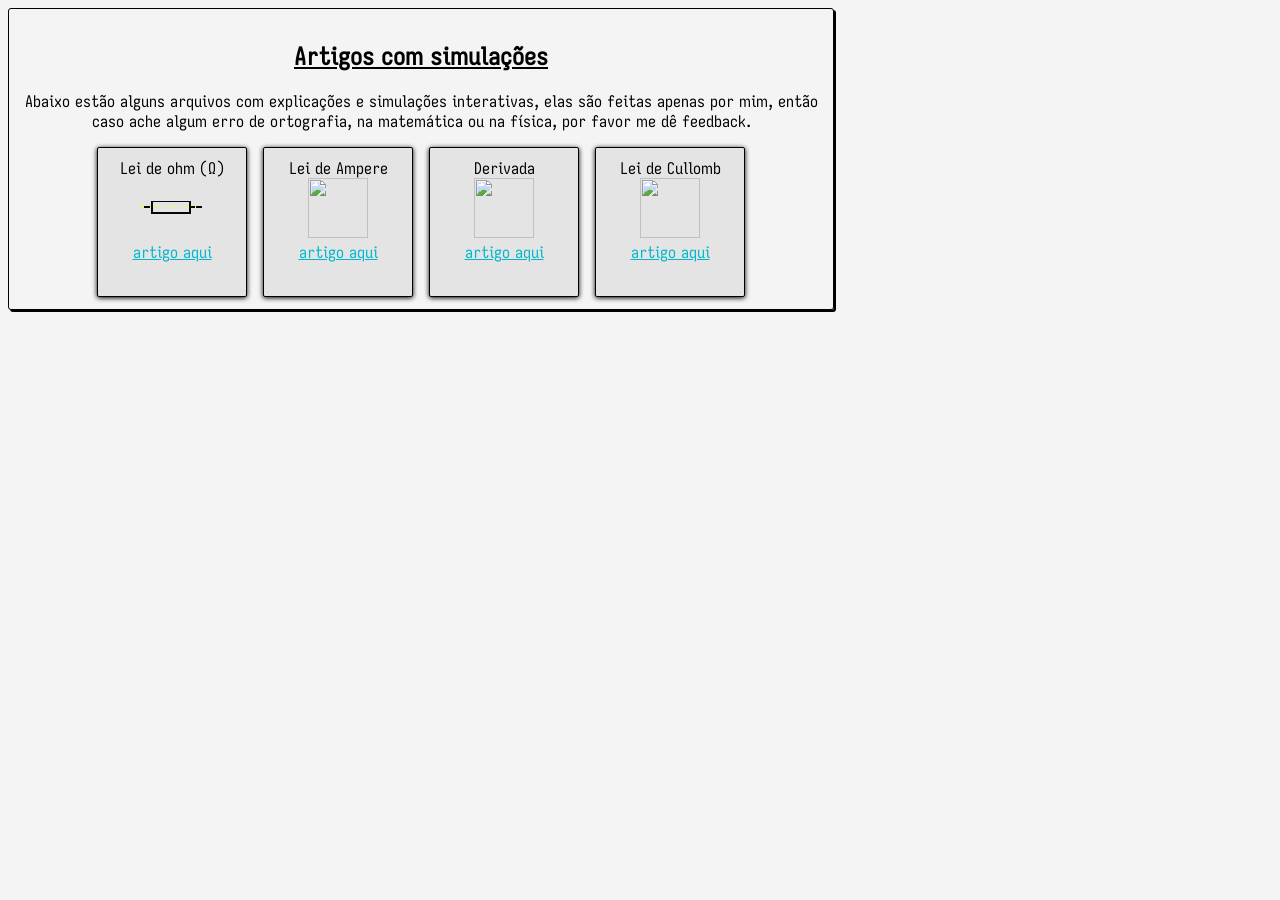
==== index.html @ 946b3963 "update" ====
<!DOCTYPE html>
<html>

<head>
  <meta charset="UTF-8">
  <meta name="viewport" content="width=device-width, initial-scale=1">
  <title>não sei ainda</title>
  <link rel="stylesheet" href="style.css">
</head>
  <body>
    <div class="content">
    <h2>Artigos com simulações</h2>
    <p>
    Abaixo estão alguns arquivos com explicações
    e simulações interativas, elas são feitas apenas
    por mim, então caso ache algum erro de ortografia, 
    na matemática ou na física, por favor me dê feedback.
    </p>
    <div class="main_article">
      <div class="photo_style_box">
        Lei de ohm (Ω)
        <br />
        <img src="assets/images/ohm_law_preview.gif"/>
        <br />
        <a href="src/ohm_law/index.html">artigo aqui</a>
      </div>
      <div class="photo_style_box">
        Lei de Ampere
        <br />
        <img src=""/>
        <br />
        <a href="">artigo aqui</a>
      </div>
      <div class="photo_style_box">
        Derivada
        <br />
        <img src=""/>
        <br />
        <a href="https:google.com">artigo aqui</a>
      </div>
      <div class="photo_style_box">
        Lei de Cullomb
        <br />
        <img src=""/>
        <br />
        <a href="https:google.com">artigo aqui</a>
      </div>
    </div>
    </div>
    <script src="main.js"></script>
  </body>
</html>
---- style.css ----
body {
  background: #F4F4F4;
  font-family: main-font, sans-serif;
  text-align: center;
  justify-items: center;
  align-items: center;
}

.content {
  border: 1px solid black;
  border-radius: 3px;
  box-shadow: 2px 2px black;
  max-width: 800px;
  padding: 12px;
}

h2 {
  text-align: center;
  text-decoration: underline;
}

.photo_style_box {
  text-align: center;
  width: 150px;
  min-width: 0;
  box-sizing: border-box;
  
  aspect-ratio: 1 / 1;
  border: 1px solid black;
  border-radius: 2px;
  padding: 10px;
  background: #E4E4E4;
  box-shadow: 0px 1px 5px black;
  margin: 0px;
}

.photo_style_box>a {
  margin-top: auto;
  color: #00B8C9;
}

.photo_style_box>img {
  width: 60px;
  height: 60px;
  image-rendering: pixelated;
}

.main_article {
  display: flex;
  flex-wrap: wrap;
  gap: 16px;  
  justify-content: center;
  align-items: center;
}

.photo_style_box:hover {
  animation-name: shake;
  animation-duration: 0.8s;
  animation-iteration-count: infinite;
}

@keyframes shake {
  0% {
    rotate: -1deg;
  }
  50% {
    rotate: 2deg;
  }
  100% {
    rotate: -1deg;
  }
}

@font-face {
  font-family: "main-font";
  src: url("assets/fonts/IosevkaCharon-Regular.ttf")
}
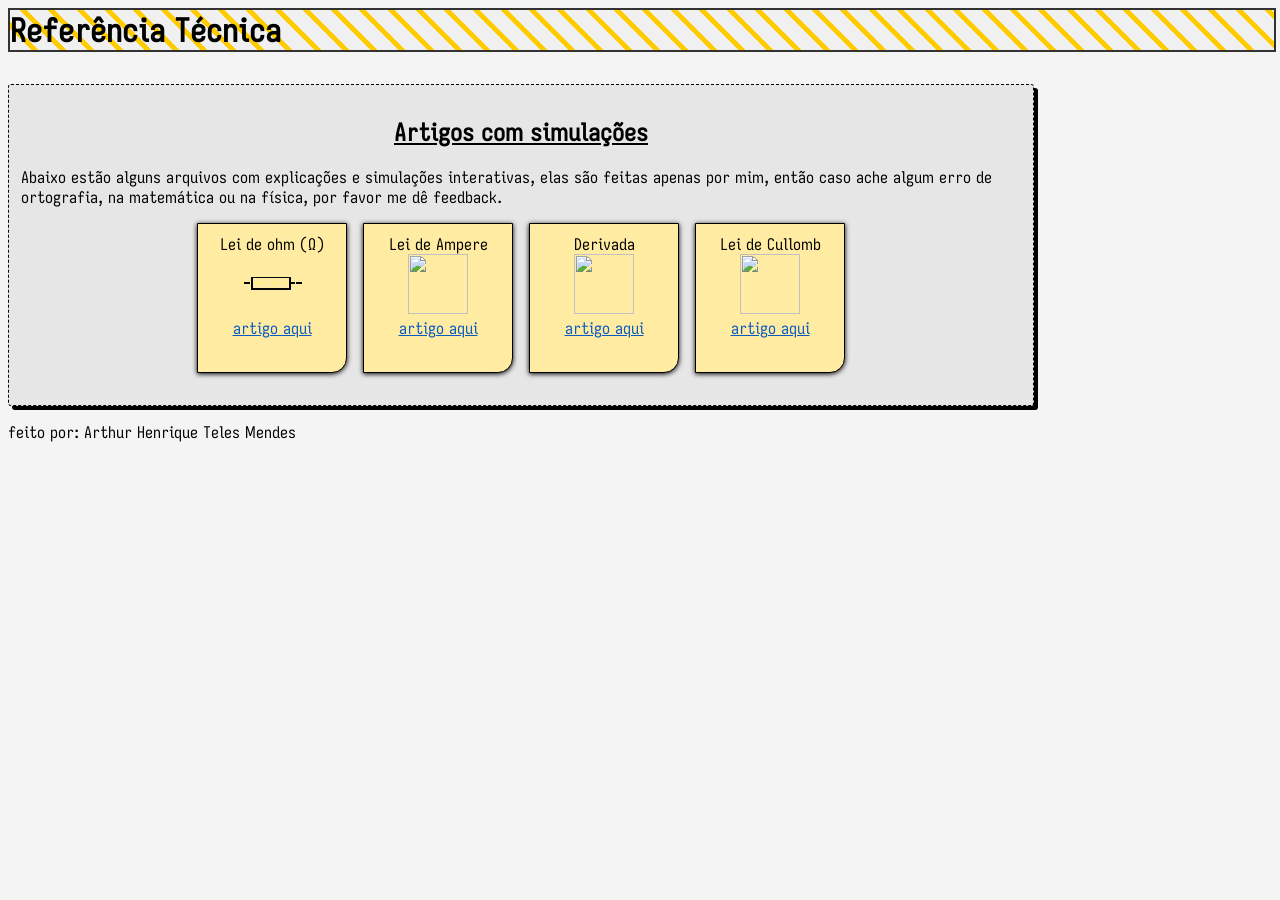
==== commit 8c21b147: "update" ====
--- a/index.html
+++ b/index.html
@@ -8,45 +8,51 @@
   <link rel="stylesheet" href="style.css">
 </head>
   <body>
-    <div class="content">
-    <h2>Artigos com simulações</h2>
-    <p>
-    Abaixo estão alguns arquivos com explicações
-    e simulações interativas, elas são feitas apenas
-    por mim, então caso ache algum erro de ortografia, 
-    na matemática ou na física, por favor me dê feedback.
-    </p>
-    <div class="main_article">
-      <div class="photo_style_box">
-        Lei de ohm (Ω)
-        <br />
-        <img src="assets/images/ohm_law_preview.gif"/>
-        <br />
-        <a href="src/ohm_law/index.html">artigo aqui</a>
-      </div>
-      <div class="photo_style_box">
-        Lei de Ampere
-        <br />
-        <img src=""/>
-        <br />
-        <a href="">artigo aqui</a>
-      </div>
-      <div class="photo_style_box">
-        Derivada
-        <br />
-        <img src=""/>
-        <br />
-        <a href="https:google.com">artigo aqui</a>
-      </div>
-      <div class="photo_style_box">
-        Lei de Cullomb
-        <br />
-        <img src=""/>
-        <br />
-        <a href="https:google.com">artigo aqui</a>
+    <div class="stylized_background">
+      <h1>Referência Técnica</h1>
+    </div>
+    <div class="centralized">
+      <div class="content">
+      <h2>Artigos com simulações</h2>
+      <p>
+        Abaixo estão alguns arquivos com explicações
+        e simulações interativas, elas são feitas apenas
+        por mim, então caso ache algum erro de ortografia,
+        na matemática ou na física, por favor me dê feedback.
+      </p>
+      <div class="main_article">
+        <div class="photo_style_box">
+          Lei de ohm (Ω)
+          <br />
+          <img src="assets/images/ohm_law_preview.gif" />
+          <br />
+          <a href="src/ohm_law/index.html">artigo aqui</a>
+        </div>
+        <div class="photo_style_box">
+          Lei de Ampere
+          <br />
+          <img src="" />
+          <br />
+          <a href="">artigo aqui</a>
+        </div>
+        <div class="photo_style_box">
+          Derivada
+          <br />
+          <img src="" />
+          <br />
+          <a href="https:google.com">artigo aqui</a>
+        </div>
+        <div class="photo_style_box">
+          Lei de Cullomb
+          <br />
+          <img src="" />
+          <br />
+          <a href="https:google.com">artigo aqui</a>
+        </div>
       </div>
     </div>
     </div>
+    <p class="centralized">feito por: Arthur Henrique Teles Mendes</p>
     <script src="main.js"></script>
   </body>
 </html>
--- a/style.css
+++ b/style.css
@@ -2,17 +2,26 @@
 body {
   background: #F4F4F4;
   font-family: main-font, sans-serif;
-  text-align: center;
+}
+
+.centralized {
   justify-items: center;
-  align-items: center;
+}
+
+h1 {
+  margin: 0px;
 }
 
 .content {
   border: 1px solid black;
   border-radius: 3px;
-  box-shadow: 2px 2px black;
-  max-width: 800px;
+  box-shadow: 4px 4px black;
+  max-width: 1000px;
   padding: 12px;
+  margin-top: 2em;
+  padding-bottom: 2em;
+  border-style: dashed;
+  background: #E6E6E6;
 }
 
 h2 {
@@ -28,17 +37,31 @@
   
   aspect-ratio: 1 / 1;
   border: 1px solid black;
-  border-radius: 2px;
+  border-radius: 0px 0px 15px 0px;
   padding: 10px;
-  background: #E4E4E4;
+  background: #FFEBA1;
   box-shadow: 0px 1px 5px black;
   margin: 0px;
 }
 
 .photo_style_box>a {
   margin-top: auto;
-  color: #00B8C9;
+  color: #095AC2;
 }
+
+.stylized_background {
+            width: 100%;
+            border: 2px solid #333;
+            
+            /* Efeito das linhas inclinadas */
+            background: repeating-linear-gradient(
+                45deg,           /* Ângulo da inclinação das linhas */
+                #F0F0F0,         /* Cor inicial */
+                #F0F0F0 15px,    /* Espessura da primeira listra */
+                #FFCC00 5px,    /* Cor de transição para a segunda listra */
+                #FFCC00 20px     /* Espessura total do ciclo */
+            );
+        }
 
 .photo_style_box>img {
   width: 60px;
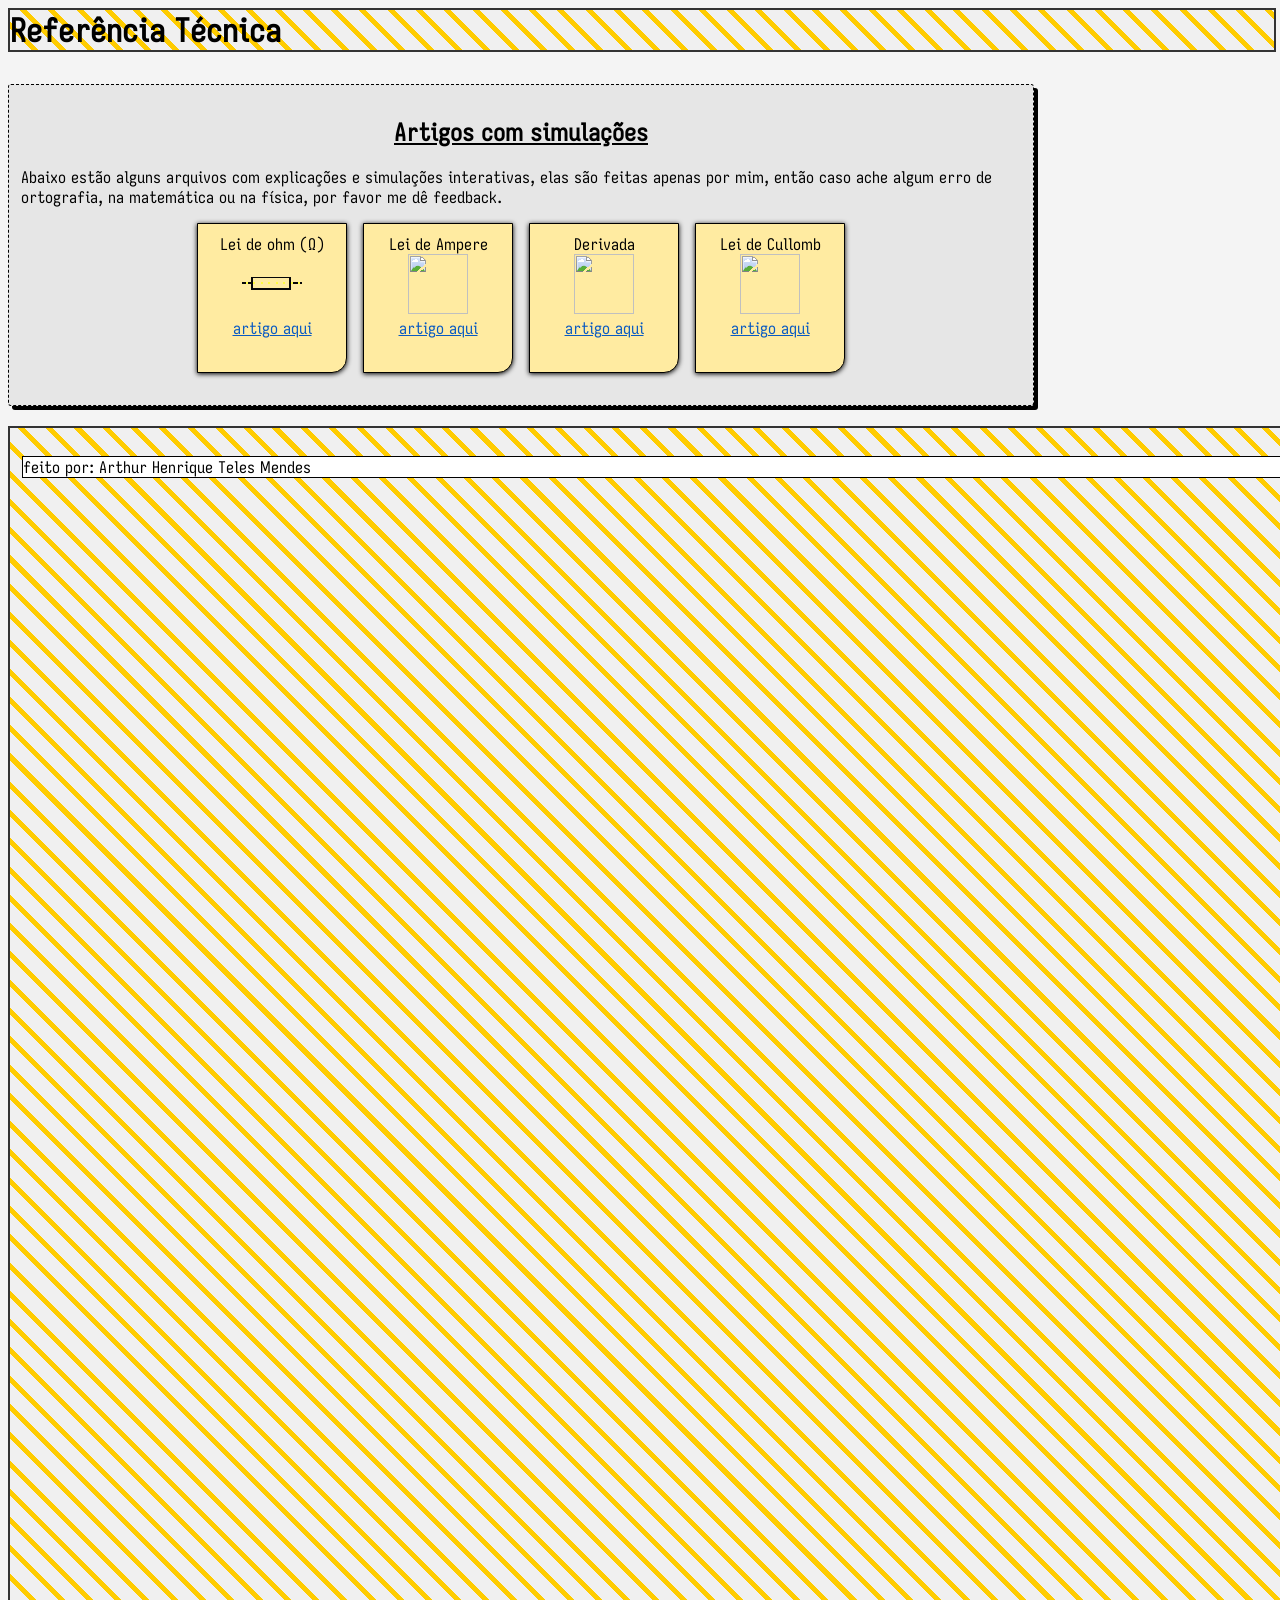
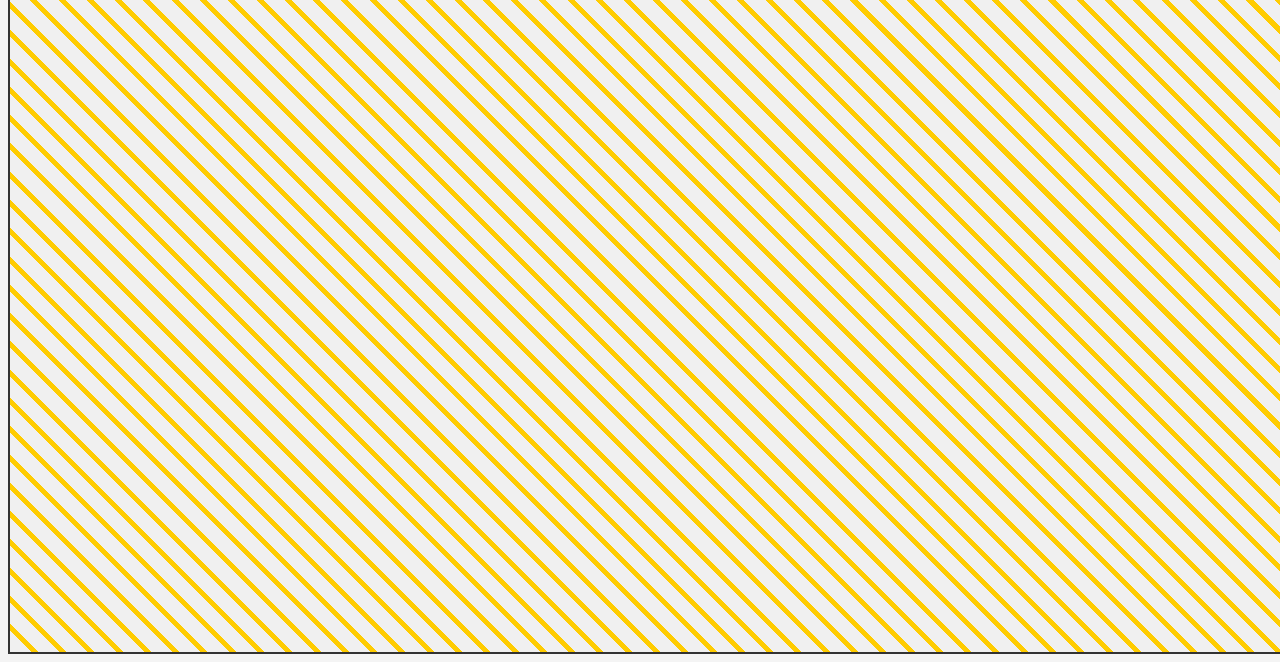
==== commit 4c3c055d: "update" ====
--- a/index.html
+++ b/index.html
@@ -8,10 +8,10 @@
   <link rel="stylesheet" href="style.css">
 </head>
   <body>
-    <div class="stylized_background">
-      <h1>Referência Técnica</h1>
-    </div>
     <div class="centralized">
+      <div class="stylized_background">
+        <h1>Referência Técnica</h1>
+      </div>
       <div class="content">
       <h2>Artigos com simulações</h2>
       <p>
@@ -51,8 +51,11 @@
         </div>
       </div>
     </div>
+    <br />
+    <div class="stylized_background" style="height: 200vh;padding: 12px;">
+      <p class="centralized" style="background: #FFFFFF; border: 1px solid black;">feito por: Arthur Henrique Teles Mendes</p>
     </div>
-    <p class="centralized">feito por: Arthur Henrique Teles Mendes</p>
+    </div>
     <script src="main.js"></script>
   </body>
 </html>
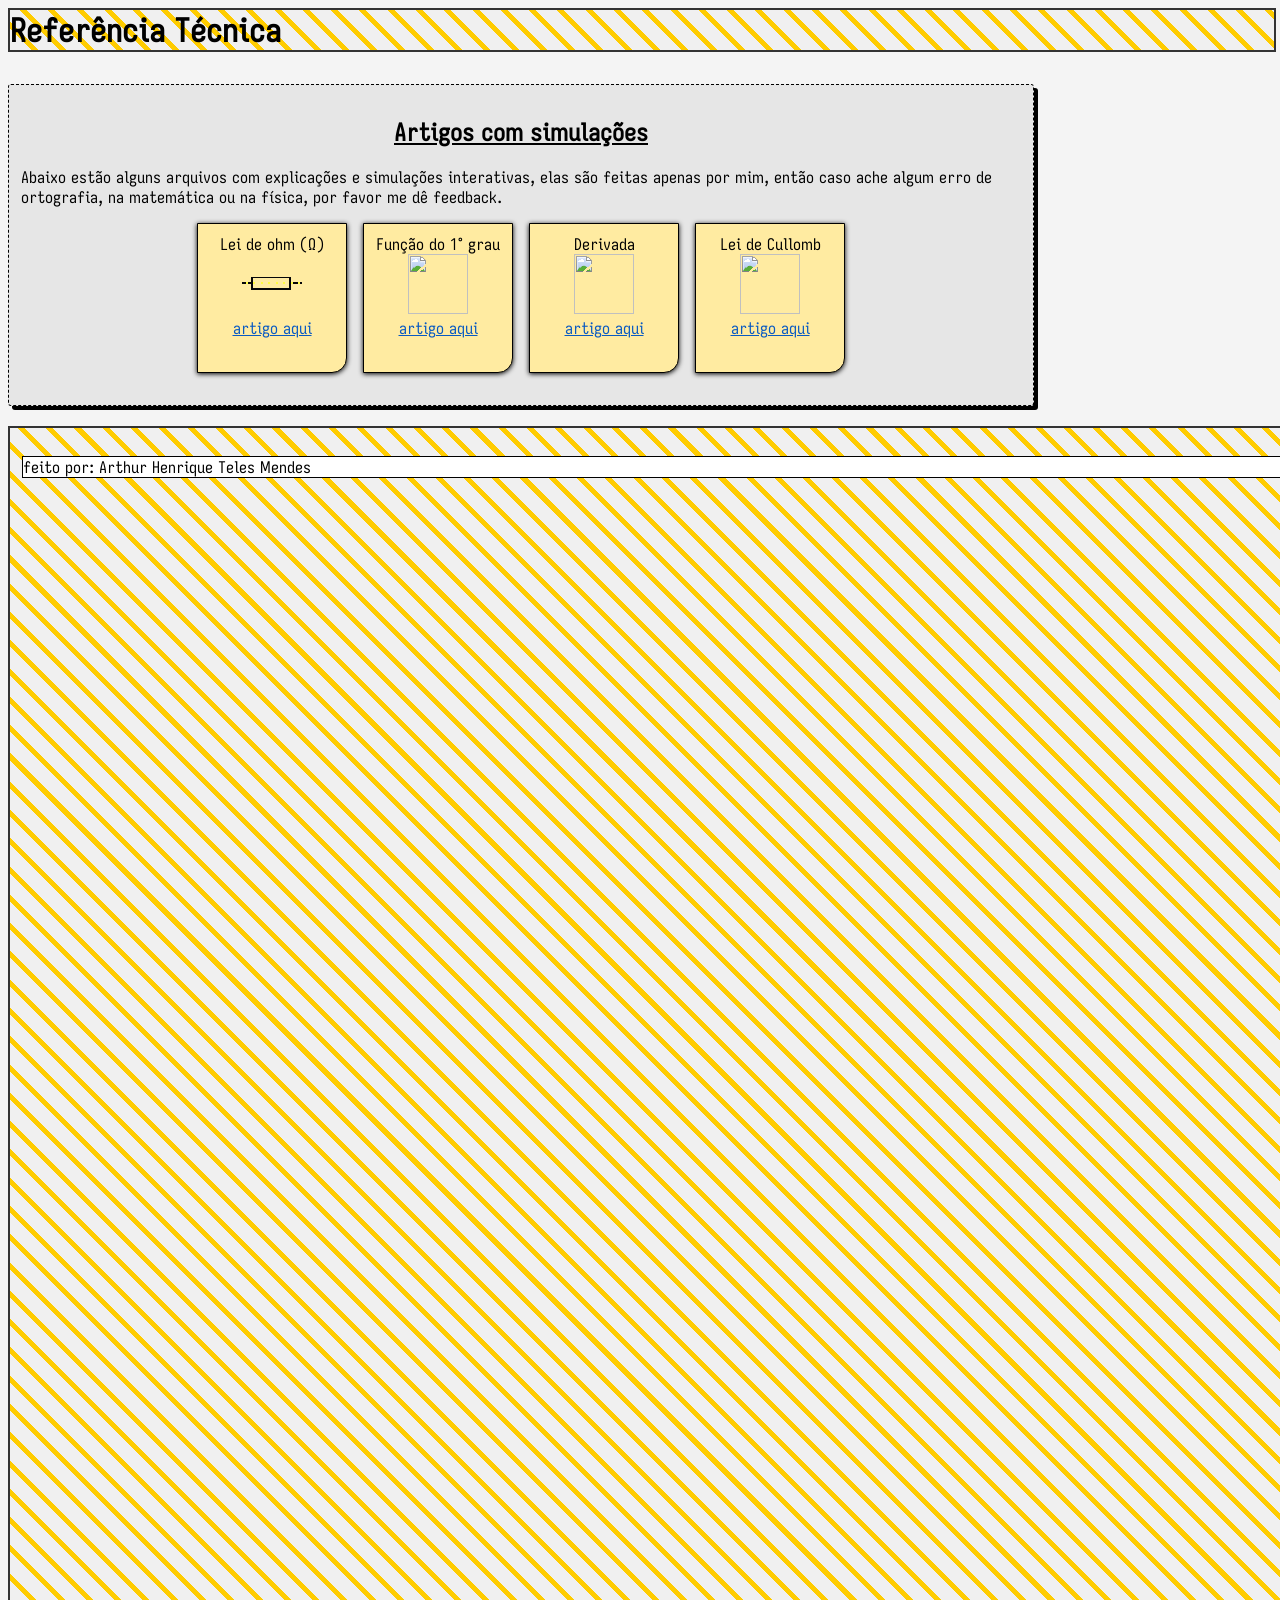
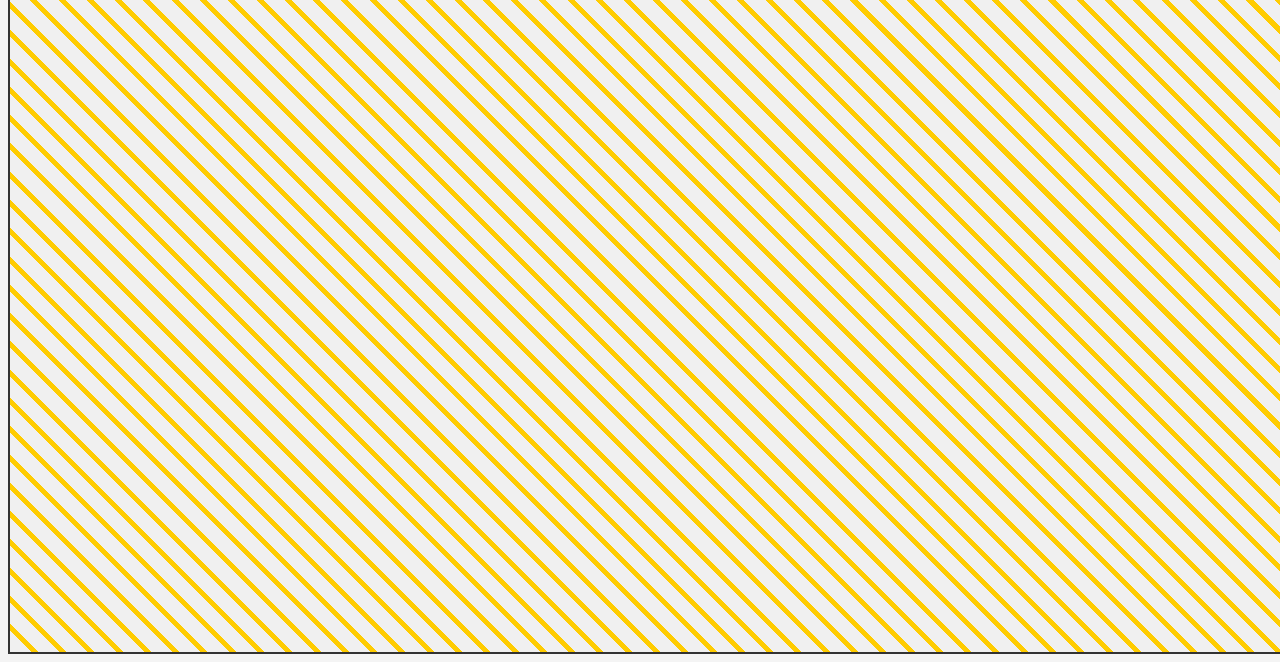
==== commit c7a06227: "update" ====
--- a/index.html
+++ b/index.html
@@ -29,7 +29,7 @@
           <a href="src/ohm_law/index.html">artigo aqui</a>
         </div>
         <div class="photo_style_box">
-          Lei de Ampere
+          Função do 1° grau
           <br />
           <img src="" />
           <br />
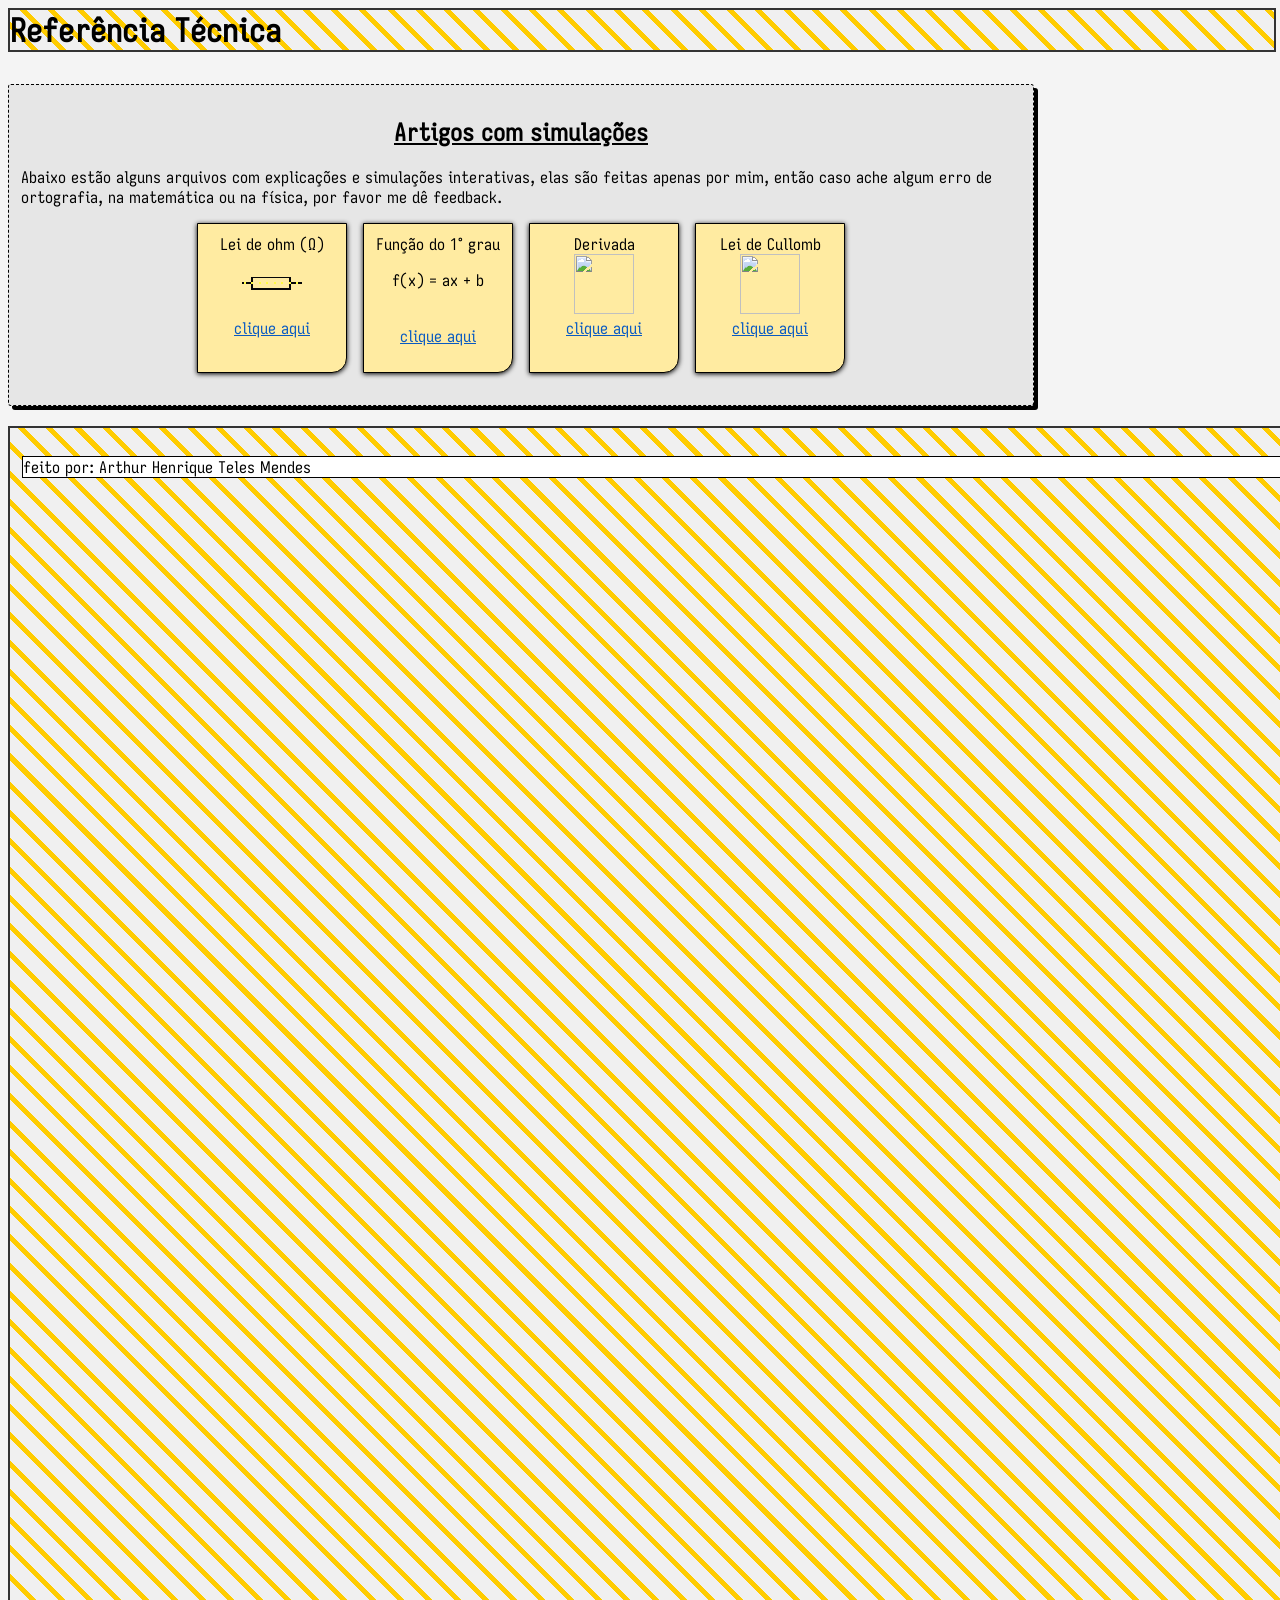
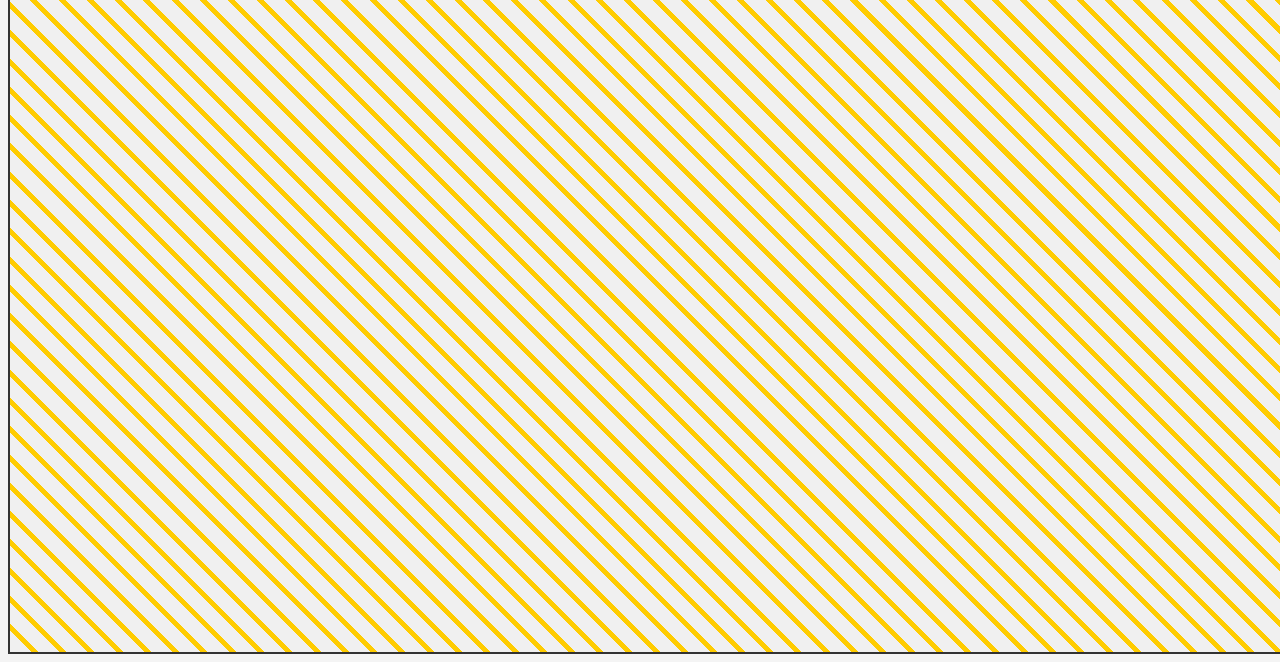
==== commit 7d35e88b: "update index.html" ====
--- a/index.html
+++ b/index.html
@@ -26,28 +26,28 @@
           <br />
           <img src="assets/images/ohm_law_preview.gif" />
           <br />
-          <a href="src/ohm_law/index.html">artigo aqui</a>
+          <a href="src/ohm_law/index.html">clique aqui</a>
         </div>
         <div class="photo_style_box">
           Função do 1° grau
           <br />
-          <img src="" />
+          <p>f(x) = ax + b</p>
           <br />
-          <a href="">artigo aqui</a>
+          <a href="src/equacao_linear/index.html">clique aqui</a>
         </div>
         <div class="photo_style_box">
           Derivada
           <br />
           <img src="" />
           <br />
-          <a href="https:google.com">artigo aqui</a>
+          <a href="https:google.com">clique aqui</a>
         </div>
         <div class="photo_style_box">
           Lei de Cullomb
           <br />
           <img src="" />
           <br />
-          <a href="https:google.com">artigo aqui</a>
+          <a href="https:google.com">clique aqui</a>
         </div>
       </div>
     </div>
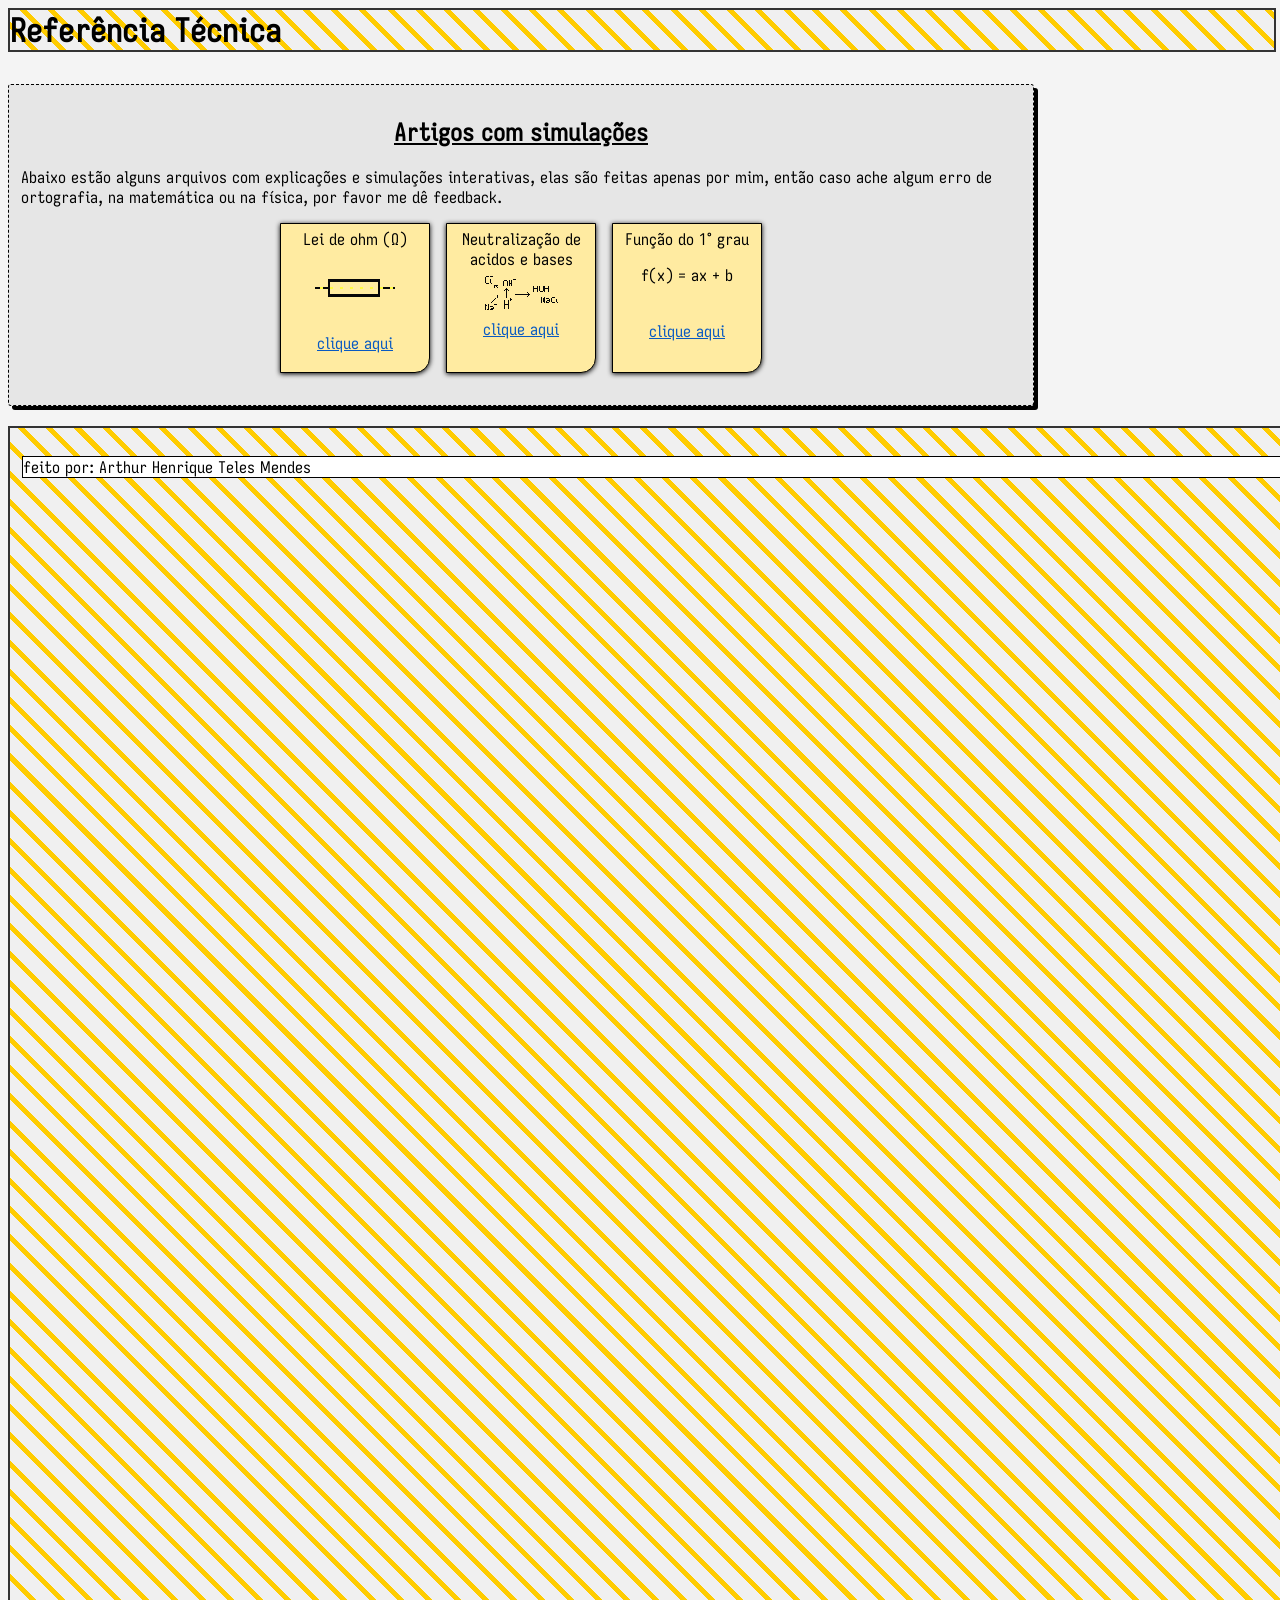
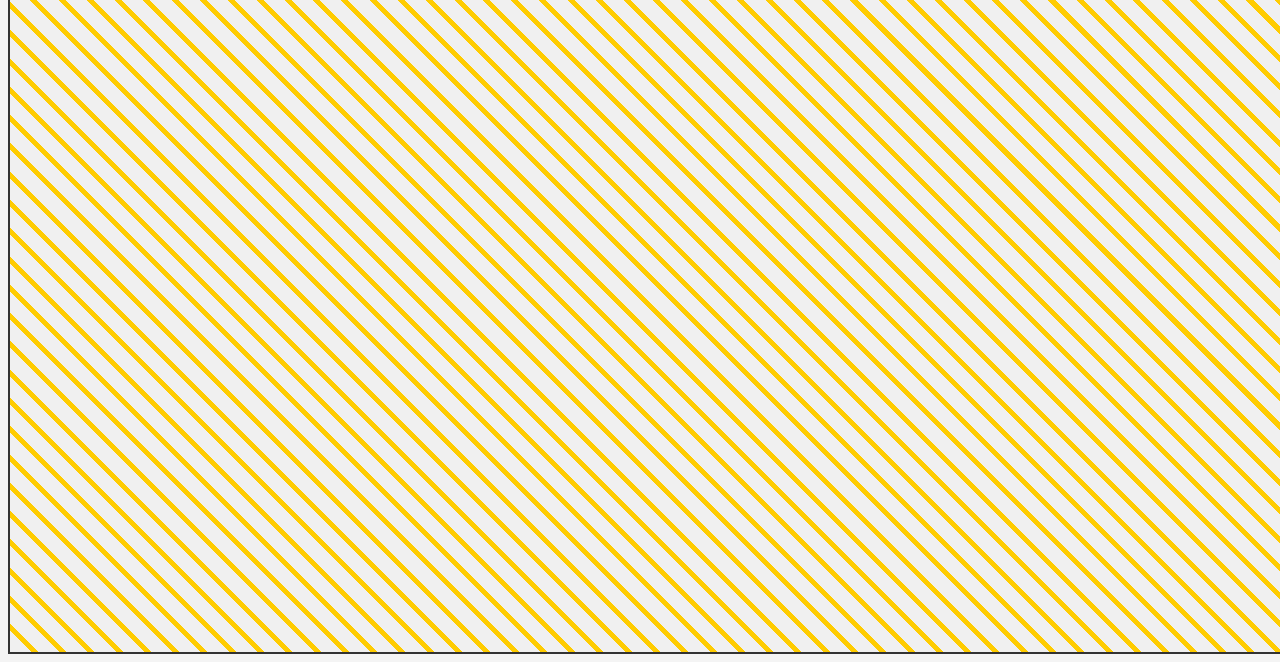
==== commit 024eb41f: "update" ====
--- a/index.html
+++ b/index.html
@@ -29,25 +29,18 @@
           <a href="src/ohm_law/index.html">clique aqui</a>
         </div>
         <div class="photo_style_box">
+          Neutralização de acidos e bases
+          <br />
+          <img src="/assets/images/acido_base.png"/>
+          <br />
+          <a href="https:google.com">clique aqui</a>
+        </div>
+        <div class="photo_style_box">
           Função do 1° grau
           <br />
           <p>f(x) = ax + b</p>
           <br />
           <a href="src/equacao_linear/index.html">clique aqui</a>
-        </div>
-        <div class="photo_style_box">
-          Derivada
-          <br />
-          <img src="" />
-          <br />
-          <a href="https:google.com">clique aqui</a>
-        </div>
-        <div class="photo_style_box">
-          Lei de Cullomb
-          <br />
-          <img src="" />
-          <br />
-          <a href="https:google.com">clique aqui</a>
         </div>
       </div>
     </div>
--- a/style.css
+++ b/style.css
@@ -38,7 +38,7 @@
   aspect-ratio: 1 / 1;
   border: 1px solid black;
   border-radius: 0px 0px 15px 0px;
-  padding: 10px;
+  padding: 5px;
   background: #FFEBA1;
   box-shadow: 0px 1px 5px black;
   margin: 0px;
@@ -64,8 +64,7 @@
         }
 
 .photo_style_box>img {
-  width: 60px;
-  height: 60px;
+  width: 80px;
   image-rendering: pixelated;
 }
 
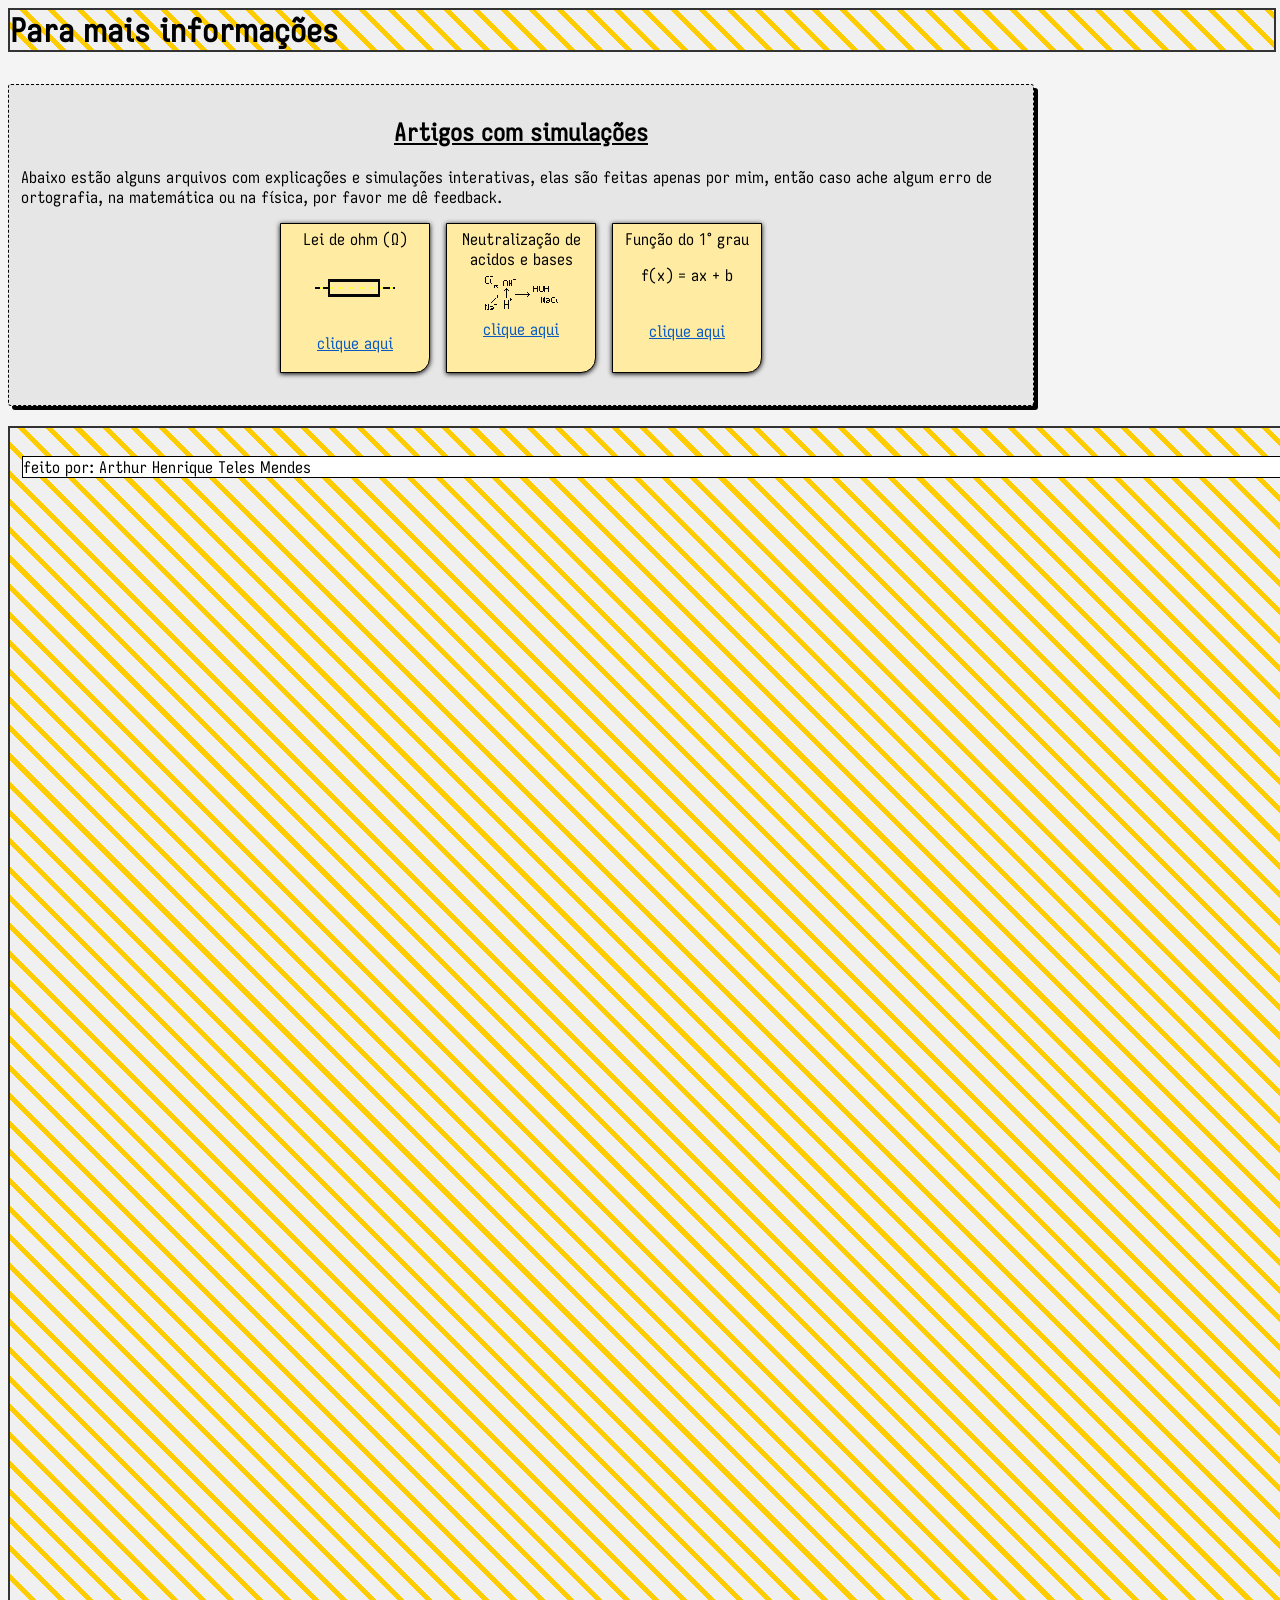
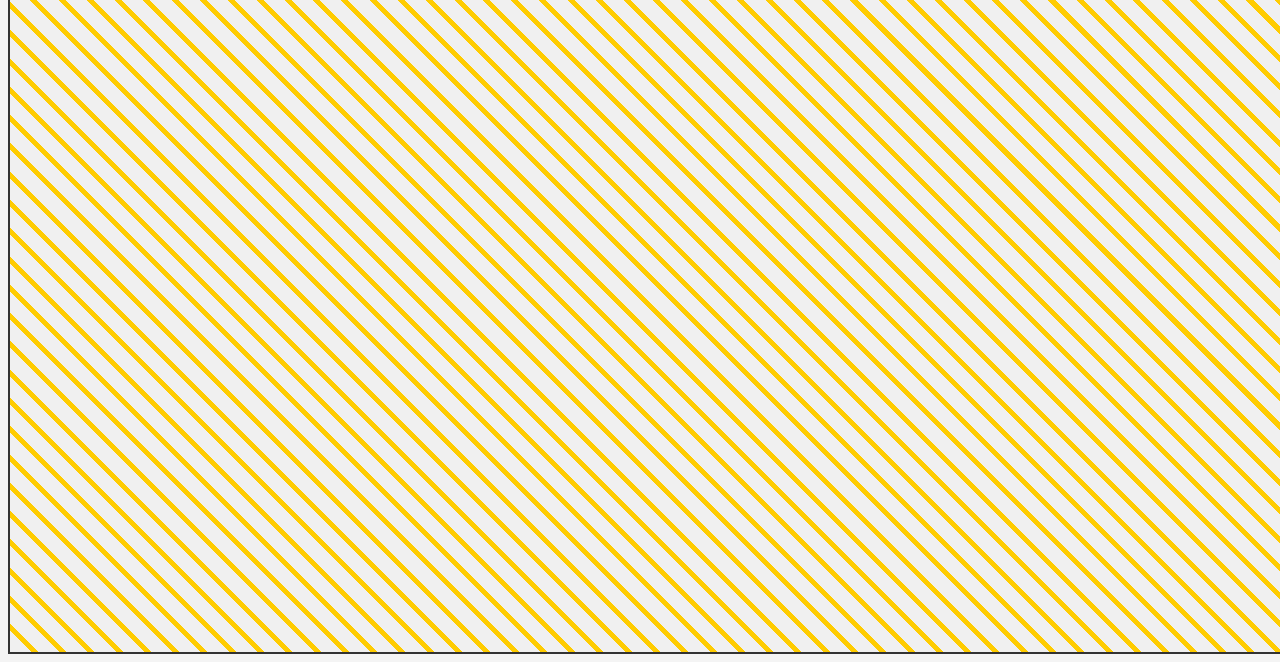
==== commit d760437b: "update" ====
--- a/index.html
+++ b/index.html
@@ -4,13 +4,13 @@
 <head>
   <meta charset="UTF-8">
   <meta name="viewport" content="width=device-width, initial-scale=1">
-  <title>não sei ainda</title>
+  <title>Para mais informações</title>
   <link rel="stylesheet" href="style.css">
 </head>
   <body>
     <div class="centralized">
       <div class="stylized_background">
-        <h1>Referência Técnica</h1>
+        <h1>Para mais informações</h1>
       </div>
       <div class="content">
       <h2>Artigos com simulações</h2>
@@ -31,9 +31,9 @@
         <div class="photo_style_box">
           Neutralização de acidos e bases
           <br />
-          <img src="/assets/images/acido_base.png"/>
+          <img src="assets/images/acido_base.png"/>
           <br />
-          <a href="https:google.com">clique aqui</a>
+          <a href="src/neutralização_acido_base/index.html">clique aqui</a>
         </div>
         <div class="photo_style_box">
           Função do 1° grau
--- a/style.css
+++ b/style.css
@@ -82,6 +82,14 @@
   animation-iteration-count: infinite;
 }
 
+.shaking {
+  display: inline-block;
+  transform-origin: 50% 50%;
+  animation-name: shake;
+  animation-duration: 0.8s;
+  animation-iteration-count: infinite;
+}
+
 @keyframes shake {
   0% {
     rotate: -1deg;
